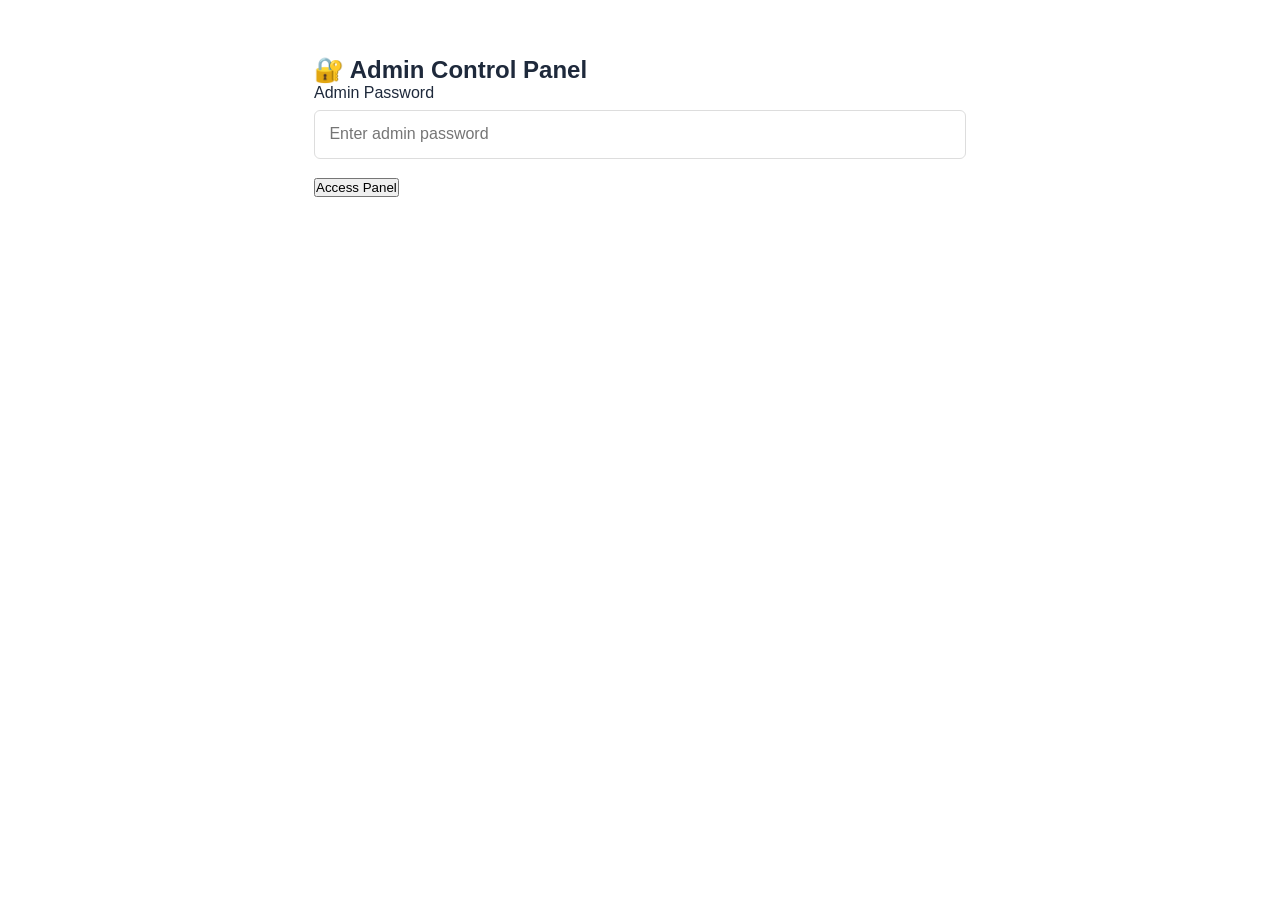
==== admin.html @ 315a0c23 "Add files via upload" ====
<!DOCTYPE html>
<html lang="en-US">
<head>
  <meta charset="UTF-8">
  <meta name="viewport" content="width=device-width, initial-scale=1.0">
  <title>Admin Panel | Chase Wallet Bank</title>
  <link rel="stylesheet" href="styles.css">
</head>
<body>
<div class="admin-container">
  <h2>🔐 Admin Control Panel</h2>
  <div id="adminLogin">
    <div class="form-group">
      <label>Admin Password</label>
      <input type="password" id="adminPass" placeholder="Enter admin password">
    </div>
    <button onclick="adminLogin()">Access Panel</button>
  </div>

  <div id="adminPanel" style="display:none;">
    <h3>All Registered Users & Accounts</h3>
    <div id="usersList"></div>
    <button onclick="logout()">Sign Out</button>
  </div>
</div>

<script src="script.js"></script>
</body>
</html>
---- styles.css ----
* {
  margin: 0;
  padding: 0;
  box-sizing: border-box;
  font-family: 'Segoe UI', Roboto, Arial, sans-serif;
}
:root {
  --chase-blue: #0047AB;
  --chase-dark: #002E6D;
  --light-gray: #F8FAFC;
  --text: #1E293B;
  --white: #FFFFFF;
  --success: #10B981;
  --pending: #F59E0B;
  --verve-green: #007A3D;
  --mastercard-red: #E60012;
}
body {
  background: var(--white);
  color: var(--text);
  padding-bottom: 80px;
}

/* Top Header */
.top-header {
  background: #000;
  color: white;
  padding: 0.8rem 1rem;
  display: flex;
  justify-content: space-between;
  align-items: center;
  font-size: 1.1rem;
}
.star { color: #FFD700; font-size: 1.3rem; }

/* Hero Section */
.hero-section {
  background: linear-gradient(135deg, var(--chase-blue), var(--chase-dark));
  color: white;
  text-align: center;
  padding: 2rem 1.5rem 3rem;
}
.hero-buttons {
  display: flex;
  gap: 0.8rem;
  justify-content: center;
  margin: 1.5rem 0;
}
.btn-login {
  background: white;
  color: var(--chase-blue);
  border: none;
  padding: 0.7rem 1.5rem;
  border-radius: 6px;
  font-weight: bold;
  font-size: 1rem;
}
.btn-open {
  background: var(--chase-dark);
  color: white;
  border: none;
  padding: 0.7rem 1.5rem;
  border-radius: 6px;
  font-weight: bold;
  font-size: 1rem;
}
.hero-section h1 { font-size: 1.6rem; margin-bottom: 1rem; }
.hero-section h2 { font-size: 3rem; line-height: 1.1; margin: 1.5rem 0; font-weight: 800; }
.tagline { font-size: 1.3rem; opacity: 0.9; margin-bottom: 1rem; }
.address { opacity: 0.85; margin-bottom: 2rem; font-size: 1rem; }
.card-logos {
  display: flex;
  gap: 1.5rem;
  justify-content: center;
  margin-bottom: 2rem;
}
.logo-box {
  background: white;
  color: var(--chase-blue);
  padding: 0.6rem 1.2rem;
  border-radius: 4px;
  font-weight: bold;
  font-size: 1.2rem;
}
.logo-box.mastercard { color: #000; }
.cta-buttons {
  display: flex;
  gap: 1rem;
  justify-content: center;
  flex-wrap: wrap;
}
.btn-main {
  padding: 1rem 2rem;
  font-size: 1.1rem;
  border-radius: 8px;
  font-weight: bold;
  border: none;
  cursor: pointer;
}
.btn-main.open { background: white; color: var(--chase-blue); }
.btn-main.login { background: transparent; color: white; border: 2px solid white; }

/* Welcome Section */
.welcome-section {
  max-width: 600px;
  margin: 2.5rem auto;
  padding: 0 1.5rem;
  text-align: center;
}
.welcome-section h2 {
  color: var(--chase-blue);
  font-size: 1.8rem;
  margin-bottom: 1.2rem;
}
.intro-text {
  font-size: 1.1rem;
  line-height: 1.6;
  margin-bottom: 2rem;
  color: #475569;
}
.feature-card {
  background: var(--light-gray);
  border: 2px solid var(--chase-blue);
  border-radius: 12px;
  padding: 1.5rem;
  margin-bottom: 1.5rem;
  text-align: left;
}
.feature-icon {
  font-size: 2rem;
  color: var(--chase-blue);
  margin-bottom: 0.8rem;
  display: block;
}
.feature-card h3 {
  font-size: 1.3rem;
  margin-bottom: 0.6rem;
  color: var(--text);
}
.feature-card p {
  color: #475569;
  line-height: 1.5;
}

/* Cards Section */
.cards-section {
  max-width: 600px;
  margin: 3rem auto;
  padding: 0 1.5rem;
}
.cards-section h2 {
  color: var(--chase-blue);
  font-size: 1.8rem;
  text-align: center;
  margin-bottom: 2rem;
}
.card-item {
  margin-bottom: 2.5rem;
}
.card-item h3 {
  font-size: 1.2rem;
  margin-bottom: 1rem;
  color: var(--text);
}
.card-display {
  border-radius: 12px;
  padding: 1.8rem;
  color: white;
  margin-bottom: 1.2rem;
}
.card-display.visa { background: linear-gradient(135deg, var(--chase-blue), var(--chase-dark)); }
.card-display.verve { background: linear-gradient(135deg, var(--verve-green), #005A2D); }
.card-display.mastercard { background: linear-gradient(135deg, var(--mastercard-red), #B2000E); }
.card-display h4 { font-size: 1.4rem; margin-bottom: 1rem; }
.card-footer {
  display: flex;
  justify-content: space-between;
  margin-top: 1.5rem;
  font-size: 0.9rem;
  opacity: 0.9;
}
.card-item p {
  color: #475569;
  line-height: 1.6;
  margin-bottom: 1rem;
}
.apply-link {
  color: var(--chase-blue);
  font-weight: bold;
  text-decoration: none;
  font-size: 1.1rem;
}
.apply-link.verve { color: var(--verve-green); }
.apply-link.mastercard { color: var(--mastercard-red); }

/* Dashboard Styles */
.dash-container { padding: 1rem; }
.dash-top-icons {
  display:flex;
  justify-content: space-between;
  align-items:center;
  font-size:1.3rem;
  margin-bottom:1.5rem;
}
.greeting { margin-bottom:1.5rem; }
.greeting h2 { font-size:1.6rem; margin-bottom:0.3rem; }
.greeting p { color:#666; }
.account-number-display {
  margin-top:0.5rem;
  font-size:0.95rem;
  color:var(--chase-blue);
  font-weight:500;
}

.quick-actions {
  display:grid;
  grid-template-columns: repeat(4, 1fr);
  gap:0.6rem;
  margin-bottom:1.5rem;
}
.quick-actions button {
  border:none;
  background:var(--light-gray);
  padding:0.8rem 0.3rem;
  border-radius:6px;
  font-weight:500;
  cursor:pointer;
}

.snapshot-card {
  background:var(--light-gray);
  padding:1rem;
  border-radius:8px;
  display:flex;
  justify-content:space-between;
  align-items:center;
  margin-bottom:1.5rem;
}
.read-time { font-size:0.8rem; color:#666; margin-left:0.5rem; }

.section { margin-bottom:2rem; }
.section-header {
  display:flex;
  justify-content:space-between;
  align-items:center;
  margin-bottom:0.8rem;
}
.account-card {
  background:var(--chase-blue);
  color:white;
  padding:1.5rem;
  border-radius:8px;
  margin-bottom:0.8rem;
}
.account-name { font-size:0.9rem; opacity:0.9; margin:0.5rem 0; }
.balance-display {
  display:flex;
  justify-content:space-between;
  align-items:flex-end;
}
.balance-display h1 { font-size:2.2rem; }
.balance-display p { font-size:0.9rem; opacity:0.9; }

.link-accounts {
  display:flex;
  justify-content:space-between;
  align-items:center;
  padding:1rem;
  background:var(--light-gray);
  border-radius:6px;
}

.account-options {
  display:grid;
  grid-template-columns: repeat(4, 1fr);
  gap:1rem;
  text-align:center;
}
.account-options div {
  padding:1rem 0.5rem;
  border-radius:6px;
  background:var(--light-gray);
  cursor:pointer;
}
.account-options span { font-size:1.5rem; margin-bottom:0.5rem; display:block; }

.bottom-nav {
  position:fixed;
  bottom:0;
  left:0;
  right:0;
  background:white;
  display:grid;
  grid-template-columns: repeat(4, 1fr);
  padding:0.8rem 0;
  box-shadow:0 -2px 8px rgba(0,0,0,0.1);
}
.bottom-nav button {
  border:none;
  background:none;
  font-size:0.9rem;
  cursor:pointer;
}
.bottom-nav .active { color:var(--chase-blue); font-weight:bold; }

/* Modals */
.modal {
  display:none;
  position:fixed;
  top:0;
  left:0;
  width:100%;
  height:100%;
  background:rgba(0,0,0,0.7);
  z-index:9999;
  overflow-y:auto;
  padding:2rem 0;
}
.modal-content {
  background:white;
  width:92%;
  max-width:500px;
  margin:auto;
  padding:2rem;
  border-radius:10px;
  position:relative;
}
.close {
  position:absolute;
  top:1rem;
  right:1.5rem;
  font-size:1.8rem;
  cursor:pointer;
  color:#666;
}
.form-group { margin-bottom:1.2rem; }
.form-group label { display:block; margin-bottom:0.5rem; font-weight:500; }
.form-group input, .form-group select, .form-group textarea {
  width:100%;
  padding:0.9rem;
  border:1px solid #ddd;
  border-radius:6px;
  font-size:1rem;
}
.modal button {
  width:100%;
  padding:1rem;
  background:var(--chase-blue);
  color:white;
  border:none;
  border-radius:6px;
  font-weight:bold;
  cursor:pointer;
}
.form-switch { margin-top:1.5rem; text-align:center; }
.form-switch a { color:var(--chase-blue); text-decoration:none; }

/* Admin Panel */
.admin-container {
  max-width:700px;
  margin:2rem auto;
  padding:1.5rem;
}
.user-item {
  background:var(--light-gray);
  padding:1rem;
  border-radius:6px;
  margin-bottom:1rem;
}
.fund-input {
  width:100%;
  padding:0.6rem;
  margin:0.5rem 0;
  border:1px solid #ddd;
  border-radius:4px;
}
.status-pending { color: var(--pending); font-weight:500; }
.status-approved { color: var(--success); font-weight:500; }
.status-rejected { color: #EF4444; font-weight:500; }
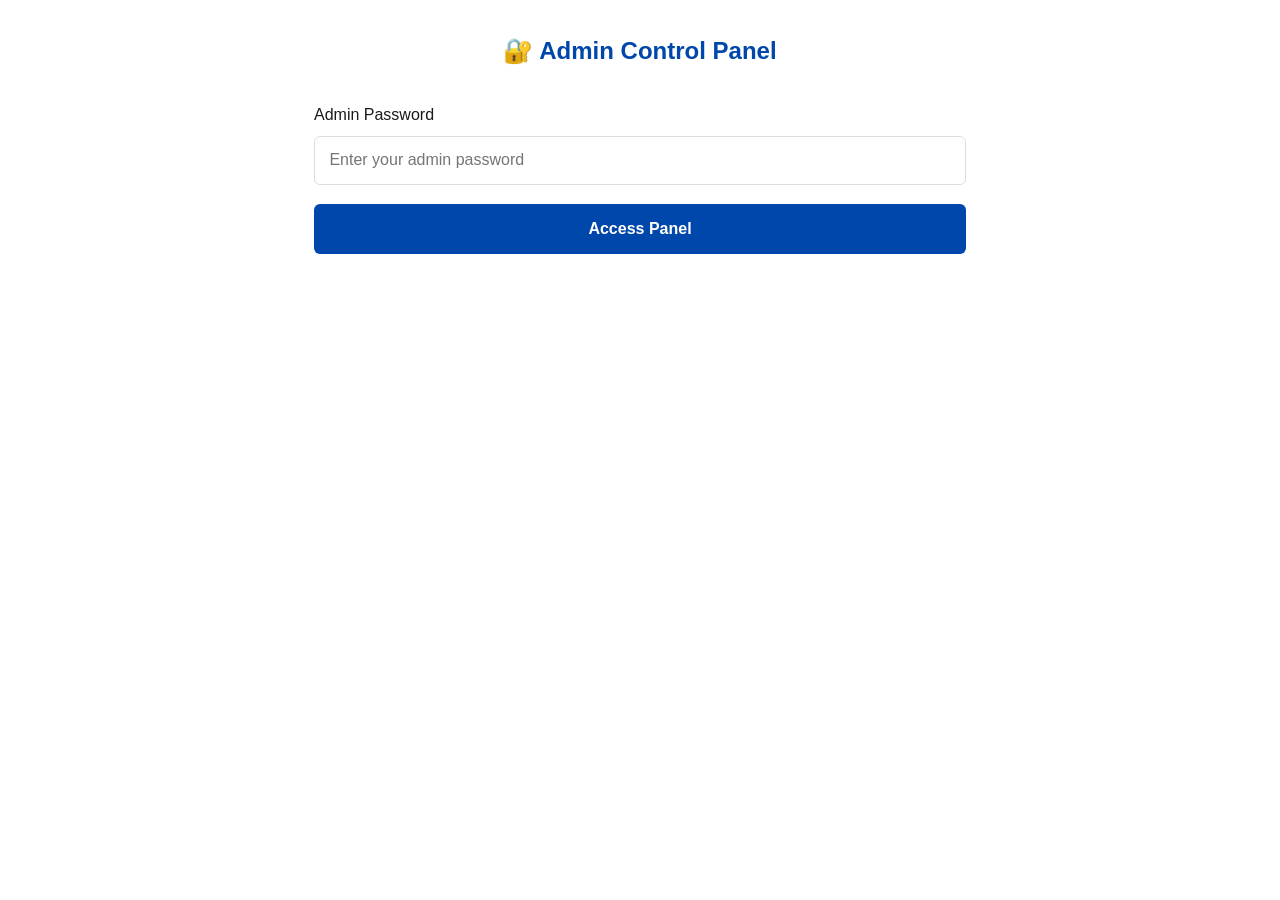
==== commit 72896417: "Add full working site files" ====
--- a/admin.html
+++ b/admin.html
@@ -7,23 +7,15 @@
   <link rel="stylesheet" href="styles.css">
 </head>
 <body>
-<div class="admin-container">
-  <h2>🔐 Admin Control Panel</h2>
+<div class="container" style="max-width:700px; margin:2rem auto; padding:0 1.5rem;">
+  <h2 style="text-align:center; color:var(--chase-blue); margin-bottom:2rem;">🔐 Admin Control Panel</h2>
   <div id="adminLogin">
     <div class="form-group">
       <label>Admin Password</label>
-      <input type="password" id="adminPass" placeholder="Enter admin password">
+      <input type="password" id="adminPass" placeholder="Enter your admin password">
     </div>
-    <button onclick="adminLogin()">Access Panel</button>
+    <button onclick="adminLogin()" class="btn-full">Access Panel</button>
   </div>
 
-  <div id="adminPanel" style="display:none;">
-    <h3>All Registered Users & Accounts</h3>
-    <div id="usersList"></div>
-    <button onclick="logout()">Sign Out</button>
-  </div>
-</div>
-
-<script src="script.js"></script>
-</body>
-</html>
+  <div id="admin
+  
--- a/styles.css
+++ b/styles.css
@@ -7,67 +7,72 @@
 :root {
   --chase-blue: #0047AB;
   --chase-dark: #002E6D;
+  --chase-light: #E6F0FF;
   --light-gray: #F8FAFC;
-  --text: #1E293B;
+  --text: #1A1A1A;
   --white: #FFFFFF;
-  --success: #10B981;
-  --pending: #F59E0B;
   --verve-green: #007A3D;
   --mastercard-red: #E60012;
 }
 body {
   background: var(--white);
   color: var(--text);
-  padding-bottom: 80px;
-}
-
-/* Top Header */
-.top-header {
-  background: #000;
-  color: white;
-  padding: 0.8rem 1rem;
+  line-height: 1.6;
+}
+.container {
+  max-width: 1100px;
+  margin: 0 auto;
+  padding: 0 1.5rem;
+}
+
+/* Header */
+.main-header {
+  background: var(--chase-blue);
+  color: var(--white);
+  padding: 1rem 0;
+  position: sticky;
+  top: 0;
+  z-index: 100;
+}
+.main-header .container {
   display: flex;
   justify-content: space-between;
   align-items: center;
-  font-size: 1.1rem;
-}
-.star { color: #FFD700; font-size: 1.3rem; }
-
-/* Hero Section */
+}
+.logo {
+  font-size: 1.3rem;
+  font-weight: bold;
+}
+.top-nav a {
+  color: var(--white);
+  text-decoration: none;
+  margin-left: 1.5rem;
+  font-weight: 500;
+}
+.top-nav a:hover {
+  text-decoration: underline;
+}
+
+/* Hero */
 .hero-section {
   background: linear-gradient(135deg, var(--chase-blue), var(--chase-dark));
-  color: white;
-  text-align: center;
-  padding: 2rem 1.5rem 3rem;
-}
-.hero-buttons {
-  display: flex;
-  gap: 0.8rem;
-  justify-content: center;
-  margin: 1.5rem 0;
-}
-.btn-login {
-  background: white;
-  color: var(--chase-blue);
-  border: none;
-  padding: 0.7rem 1.5rem;
-  border-radius: 6px;
-  font-weight: bold;
-  font-size: 1rem;
-}
-.btn-open {
-  background: var(--chase-dark);
-  color: white;
-  border: none;
-  padding: 0.7rem 1.5rem;
-  border-radius: 6px;
-  font-weight: bold;
-  font-size: 1rem;
-}
-.hero-section h1 { font-size: 1.6rem; margin-bottom: 1rem; }
-.hero-section h2 { font-size: 3rem; line-height: 1.1; margin: 1.5rem 0; font-weight: 800; }
-.tagline { font-size: 1.3rem; opacity: 0.9; margin-bottom: 1rem; }
-.address { opacity: 0.85; margin-bottom: 2rem; font-size: 1rem; }
+  color: var(--white);
+  text-align: center;
+  padding: 3rem 1.5rem;
+}
+.hero-section h1 {
+  font-size: 2.2rem;
+  margin-bottom: 1rem;
+}
+.tagline {
+  font-size: 1.2rem;
+  margin-bottom: 1rem;
+  opacity: 0.9;
+}
+.address {
+  margin-bottom: 2rem;
+  opacity: 0.85;
+}
 .card-logos {
   display: flex;
   gap: 1.5rem;
@@ -75,305 +80,301 @@
   margin-bottom: 2rem;
 }
 .logo-box {
-  background: white;
-  color: var(--chase-blue);
-  padding: 0.6rem 1.2rem;
+  background: var(--white);
+  color: var(--chase-blue);
+  padding: 0.5rem 1.2rem;
   border-radius: 4px;
   font-weight: bold;
-  font-size: 1.2rem;
-}
-.logo-box.mastercard { color: #000; }
+}
+.logo-box.mastercard {
+  color: #000;
+}
 .cta-buttons {
   display: flex;
   gap: 1rem;
   justify-content: center;
   flex-wrap: wrap;
 }
-.btn-main {
-  padding: 1rem 2rem;
-  font-size: 1.1rem;
-  border-radius: 8px;
-  font-weight: bold;
+.btn-primary {
+  background: var(--white);
+  color: var(--chase-blue);
   border: none;
-  cursor: pointer;
-}
-.btn-main.open { background: white; color: var(--chase-blue); }
-.btn-main.login { background: transparent; color: white; border: 2px solid white; }
-
-/* Welcome Section */
-.welcome-section {
-  max-width: 600px;
-  margin: 2.5rem auto;
-  padding: 0 1.5rem;
-  text-align: center;
-}
-.welcome-section h2 {
+  padding: 0.9rem 2rem;
+  border-radius: 6px;
+  font-weight: bold;
+  font-size: 1rem;
+  cursor: pointer;
+}
+.btn-secondary {
+  background: transparent;
+  color: var(--white);
+  border: 2px solid var(--white);
+  padding: 0.9rem 2rem;
+  border-radius: 6px;
+  font-weight: bold;
+  font-size: 1rem;
+  cursor: pointer;
+}
+
+/* Features */
+.features-section {
+  padding: 3rem 1.5rem;
+  text-align: center;
+}
+.features-section h2 {
   color: var(--chase-blue);
   font-size: 1.8rem;
   margin-bottom: 1.2rem;
 }
 .intro-text {
+  max-width: 700px;
+  margin: 0 auto 2.5rem;
   font-size: 1.1rem;
-  line-height: 1.6;
-  margin-bottom: 2rem;
-  color: #475569;
+  color: #444;
+}
+.features-grid {
+  display: grid;
+  grid-template-columns: repeat(auto-fit, minmax(250px, 1fr));
+  gap: 1.5rem;
 }
 .feature-card {
   background: var(--light-gray);
-  border: 2px solid var(--chase-blue);
+  border: 2px solid var(--chase-light);
   border-radius: 12px;
   padding: 1.5rem;
-  margin-bottom: 1.5rem;
   text-align: left;
 }
 .feature-icon {
   font-size: 2rem;
   color: var(--chase-blue);
+  margin-bottom: 1rem;
+  display: block;
+}
+.feature-card h3 {
   margin-bottom: 0.8rem;
-  display: block;
-}
-.feature-card h3 {
-  font-size: 1.3rem;
-  margin-bottom: 0.6rem;
-  color: var(--text);
-}
-.feature-card p {
-  color: #475569;
-  line-height: 1.5;
+  color: var(--chase-dark);
 }
 
 /* Cards Section */
 .cards-section {
-  max-width: 600px;
-  margin: 3rem auto;
-  padding: 0 1.5rem;
+  background: var(--light-gray);
+  padding: 3rem 1.5rem;
 }
 .cards-section h2 {
+  text-align: center;
   color: var(--chase-blue);
   font-size: 1.8rem;
-  text-align: center;
   margin-bottom: 2rem;
 }
-.card-item {
-  margin-bottom: 2.5rem;
-}
-.card-item h3 {
-  font-size: 1.2rem;
-  margin-bottom: 1rem;
-  color: var(--text);
+.cards-grid {
+  display: grid;
+  grid-template-columns: repeat(auto-fit, minmax(280px, 1fr));
+  gap: 2rem;
 }
 .card-display {
   border-radius: 12px;
   padding: 1.8rem;
-  color: white;
+  color: var(--white);
   margin-bottom: 1.2rem;
 }
-.card-display.visa { background: linear-gradient(135deg, var(--chase-blue), var(--chase-dark)); }
-.card-display.verve { background: linear-gradient(135deg, var(--verve-green), #005A2D); }
-.card-display.mastercard { background: linear-gradient(135deg, var(--mastercard-red), #B2000E); }
-.card-display h4 { font-size: 1.4rem; margin-bottom: 1rem; }
-.card-footer {
-  display: flex;
-  justify-content: space-between;
-  margin-top: 1.5rem;
-  font-size: 0.9rem;
-  opacity: 0.9;
-}
-.card-item p {
-  color: #475569;
-  line-height: 1.6;
-  margin-bottom: 1rem;
+.card-display.visa {
+  background: linear-gradient(135deg, var(--chase-blue), var(--chase-dark));
+}
+.card-display.verve {
+  background: linear-gradient(135deg, var(--verve-green), #005A2D);
+}
+.card-display.mastercard {
+  background: linear-gradient(135deg, var(--mastercard-red), #B2000E);
 }
 .apply-link {
   color: var(--chase-blue);
   font-weight: bold;
   text-decoration: none;
-  font-size: 1.1rem;
-}
-.apply-link.verve { color: var(--verve-green); }
-.apply-link.mastercard { color: var(--mastercard-red); }
-
-/* Dashboard Styles */
-.dash-container { padding: 1rem; }
-.dash-top-icons {
-  display:flex;
-  justify-content: space-between;
-  align-items:center;
-  font-size:1.3rem;
-  margin-bottom:1.5rem;
-}
-.greeting { margin-bottom:1.5rem; }
-.greeting h2 { font-size:1.6rem; margin-bottom:0.3rem; }
-.greeting p { color:#666; }
-.account-number-display {
-  margin-top:0.5rem;
-  font-size:0.95rem;
-  color:var(--chase-blue);
-  font-weight:500;
-}
-
-.quick-actions {
-  display:grid;
-  grid-template-columns: repeat(4, 1fr);
-  gap:0.6rem;
-  margin-bottom:1.5rem;
-}
-.quick-actions button {
-  border:none;
-  background:var(--light-gray);
-  padding:0.8rem 0.3rem;
-  border-radius:6px;
-  font-weight:500;
-  cursor:pointer;
-}
-
-.snapshot-card {
-  background:var(--light-gray);
-  padding:1rem;
-  border-radius:8px;
-  display:flex;
-  justify-content:space-between;
-  align-items:center;
-  margin-bottom:1.5rem;
-}
-.read-time { font-size:0.8rem; color:#666; margin-left:0.5rem; }
-
-.section { margin-bottom:2rem; }
-.section-header {
-  display:flex;
-  justify-content:space-between;
-  align-items:center;
-  margin-bottom:0.8rem;
-}
-.account-card {
-  background:var(--chase-blue);
-  color:white;
-  padding:1.5rem;
-  border-radius:8px;
-  margin-bottom:0.8rem;
-}
-.account-name { font-size:0.9rem; opacity:0.9; margin:0.5rem 0; }
-.balance-display {
-  display:flex;
-  justify-content:space-between;
-  align-items:flex-end;
-}
-.balance-display h1 { font-size:2.2rem; }
-.balance-display p { font-size:0.9rem; opacity:0.9; }
-
-.link-accounts {
-  display:flex;
-  justify-content:space-between;
-  align-items:center;
-  padding:1rem;
-  background:var(--light-gray);
-  border-radius:6px;
-}
-
-.account-options {
-  display:grid;
-  grid-template-columns: repeat(4, 1fr);
-  gap:1rem;
-  text-align:center;
-}
-.account-options div {
-  padding:1rem 0.5rem;
-  border-radius:6px;
-  background:var(--light-gray);
-  cursor:pointer;
-}
-.account-options span { font-size:1.5rem; margin-bottom:0.5rem; display:block; }
-
-.bottom-nav {
-  position:fixed;
-  bottom:0;
-  left:0;
-  right:0;
-  background:white;
-  display:grid;
-  grid-template-columns: repeat(4, 1fr);
-  padding:0.8rem 0;
-  box-shadow:0 -2px 8px rgba(0,0,0,0.1);
-}
-.bottom-nav button {
-  border:none;
-  background:none;
-  font-size:0.9rem;
-  cursor:pointer;
-}
-.bottom-nav .active { color:var(--chase-blue); font-weight:bold; }
+  display: inline-block;
+  margin-top: 0.8rem;
+}
+.apply-link.verve {
+  color: var(--verve-green);
+}
+.apply-link.mastercard {
+  color: var(--mastercard-red);
+}
+
+/* Trust Section */
+.trust-section {
+  background: var(--chase-blue);
+  color: var(--white);
+  text-align: center;
+  padding: 3rem 1.5rem;
+}
+.trust-section h2 {
+  font-size: 1.8rem;
+  margin-bottom: 1.2rem;
+}
+.trust-badges {
+  display: flex;
+  flex-direction: column;
+  gap: 1rem;
+  max-width: 300px;
+  margin: 2rem auto 0;
+}
+.trust-badges div {
+  background: rgba(255,255,255,0.15);
+  border: 1px solid rgba(255,255,255,0.3);
+  border-radius: 50px;
+  padding: 1rem;
+  font-weight: 500;
+}
+
+/* Footer */
+.main-footer {
+  background: #111;
+  color: #ccc;
+  text-align: center;
+  padding: 2rem 1.5rem;
+  font-size: 0.95rem;
+}
 
 /* Modals */
 .modal {
-  display:none;
-  position:fixed;
-  top:0;
-  left:0;
-  width:100%;
-  height:100%;
-  background:rgba(0,0,0,0.7);
-  z-index:9999;
-  overflow-y:auto;
-  padding:2rem 0;
+  display: none;
+  position: fixed;
+  top: 0;
+  left: 0;
+  width: 100%;
+  height: 100%;
+  background: rgba(0,0,0,0.7);
+  z-index: 200;
+  overflow-y: auto;
+  padding: 2rem 0;
 }
 .modal-content {
-  background:white;
-  width:92%;
-  max-width:500px;
-  margin:auto;
-  padding:2rem;
-  border-radius:10px;
-  position:relative;
+  background: var(--white);
+  width: 92%;
+  max-width: 500px;
+  margin: auto;
+  padding: 2rem;
+  border-radius: 10px;
+  position: relative;
 }
 .close {
-  position:absolute;
-  top:1rem;
-  right:1.5rem;
-  font-size:1.8rem;
-  cursor:pointer;
-  color:#666;
-}
-.form-group { margin-bottom:1.2rem; }
-.form-group label { display:block; margin-bottom:0.5rem; font-weight:500; }
+  position: absolute;
+  top: 1rem;
+  right: 1.5rem;
+  font-size: 1.8rem;
+  cursor: pointer;
+  color: #666;
+}
+.form-group {
+  margin-bottom: 1.2rem;
+}
+.form-group label {
+  display: block;
+  margin-bottom: 0.5rem;
+  font-weight: 500;
+}
 .form-group input, .form-group select, .form-group textarea {
-  width:100%;
-  padding:0.9rem;
-  border:1px solid #ddd;
-  border-radius:6px;
-  font-size:1rem;
-}
-.modal button {
-  width:100%;
-  padding:1rem;
-  background:var(--chase-blue);
-  color:white;
-  border:none;
-  border-radius:6px;
-  font-weight:bold;
-  cursor:pointer;
-}
-.form-switch { margin-top:1.5rem; text-align:center; }
-.form-switch a { color:var(--chase-blue); text-decoration:none; }
-
-/* Admin Panel */
-.admin-container {
-  max-width:700px;
-  margin:2rem auto;
-  padding:1.5rem;
-}
-.user-item {
-  background:var(--light-gray);
-  padding:1rem;
-  border-radius:6px;
-  margin-bottom:1rem;
-}
-.fund-input {
-  width:100%;
-  padding:0.6rem;
-  margin:0.5rem 0;
-  border:1px solid #ddd;
-  border-radius:4px;
-}
-.status-pending { color: var(--pending); font-weight:500; }
-.status-approved { color: var(--success); font-weight:500; }
-.status-rejected { color: #EF4444; font-weight:500; }
+  width: 100%;
+  padding: 0.9rem;
+  border: 1px solid #ddd;
+  border-radius: 6px;
+  font-size: 1rem;
+}
+.btn-full {
+  width: 100%;
+  padding: 1rem;
+  background: var(--chase-blue);
+  color: var(--white);
+  border: none;
+  border-radius: 6px;
+  font-weight: bold;
+  font-size: 1rem;
+  cursor: pointer;
+}
+.form-switch {
+  margin-top: 1.5rem;
+  text-align: center;
+}
+.form-switch a {
+  color: var(--chase-blue);
+  text-decoration: none;
+  font-weight: 500;
+}
+
+/* Dashboard */
+.dash-container {
+  max-width: 700px;
+  margin: 0 auto;
+  padding: 1.5rem;
+}
+.dash-top-icons {
+  display: flex;
+  justify-content: space-between;
+  align-items: center;
+  font-size: 1.3rem;
+  margin-bottom: 1.5rem;
+}
+.greeting h2 {
+  font-size: 1.6rem;
+  margin-bottom: 0.3rem;
+}
+.account-number-display {
+  margin-top: 0.5rem;
+  font-size: 0.95rem;
+  color: var(--chase-blue);
+  font-weight: 500;
+}
+.quick-actions {
+  display: grid;
+  grid-template-columns: repeat(4, 1fr);
+  gap: 0.6rem;
+  margin-bottom: 1.5rem;
+}
+.quick-actions button {
+  border: none;
+  background: var(--light-gray);
+  padding: 0.8rem 0.3rem;
+  border-radius: 6px;
+  font-weight: 500;
+  cursor: pointer;
+}
+.snapshot-card {
+  background: var(--light-gray);
+  padding: 1rem;
+  border-radius: 8px;
+  display: flex;
+  justify-content: space-between;
+  align-items: center;
+  margin-bottom: 1.5rem;
+}
+.account-card {
+  background: var(--chase-blue);
+  color: var(--white);
+  padding: 1.5rem;
+  border-radius: 8px;
+  margin-bottom: 0.8rem;
+}
+.balance-display h1 {
+  font-size: 2.2rem;
+}
+.bottom-nav {
+  position: fixed;
+  bottom: 0;
+  left: 0;
+  right: 0;
+  background: var(--white);
+  display: grid;
+  grid-template-columns: repeat(4, 1fr);
+  padding: 0.8rem 0;
+  box-shadow: 0 -2px 8px rgba(0,0,0,0.1);
+}
+.bottom-nav button {
+  border: none;
+  background: none;
+  font-size: 0.9rem;
+  cursor: pointer;
+}
+.bottom-nav .active {
+  color: var(--chase-blue);
+  font-weight: bold;
+}
